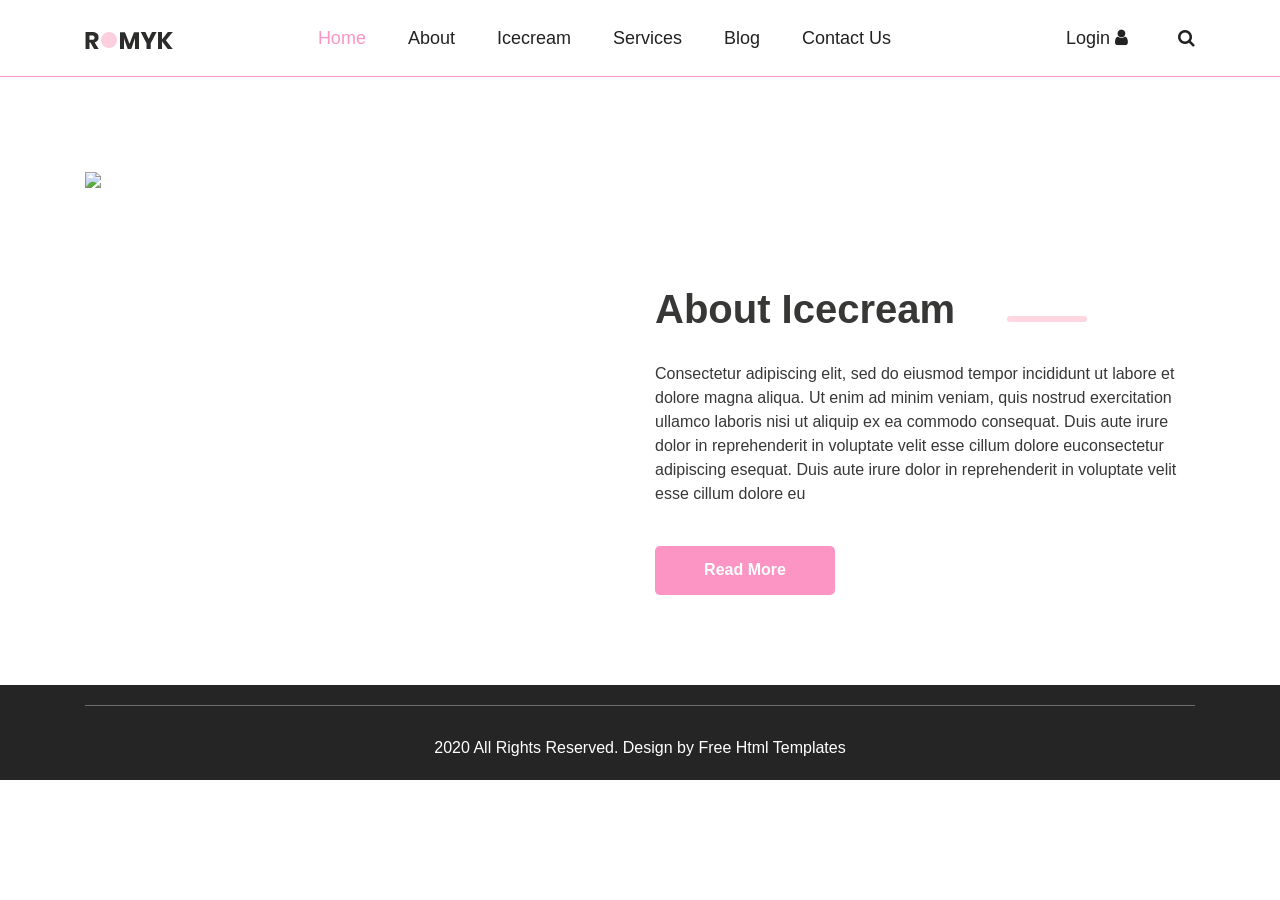
==== about.html @ 0fcc0a8a "Initial commit" ====
<!DOCTYPE html>
<html>
   <head>
      <!-- basic -->
      <meta charset="utf-8">
      <meta http-equiv="X-UA-Compatible" content="IE=edge">
      <meta name="viewport" content="width=device-width, initial-scale=1">
      <!-- mobile metas -->
      <meta name="viewport" content="width=device-width, initial-scale=1">
      <meta name="viewport" content="initial-scale=1, maximum-scale=1">
      <!-- site metas -->
      <title>About</title>
      <meta name="keywords" content="">
      <meta name="description" content="">
      <meta name="author" content="">
      <!-- bootstrap css -->
      <link rel="stylesheet" type="text/css" href="css/bootstrap.min.css">
      <!-- style css -->
      <link rel="stylesheet" type="text/css" href="css/style.css">
      <!-- Responsive-->
      <link rel="stylesheet" href="css/responsive.css">
      <!-- fevicon -->
      <link rel="icon" href="images/fevicon.png" type="image/gif" />
      <!-- font css -->
      <link href="https://fonts.googleapis.com/css?family=Roboto:400,500,700&display=swap" rel="stylesheet">
      <!-- Scrollbar Custom CSS -->
      <link rel="stylesheet" href="css/jquery.mCustomScrollbar.min.css">
      <!-- Tweaks for older IEs-->
      <link rel="stylesheet" href="https://netdna.bootstrapcdn.com/font-awesome/4.0.3/css/font-awesome.css">
   </head>
   <body>
      <div class="header_section header_bg">
         <div class="container">
            <nav class="navbar navbar-expand-lg navbar-light bg-light">
               <a class="navbar-brand"href="index.html"><img src="images/logo.png"></a>
               <button class="navbar-toggler" type="button" data-toggle="collapse" data-target="#navbarSupportedContent" aria-controls="navbarSupportedContent" aria-expanded="false" aria-label="Toggle navigation">
               <span class="navbar-toggler-icon"></span>
               </button>
               <div class="collapse navbar-collapse" id="navbarSupportedContent">
                  <ul class="navbar-nav ml-auto">
                     <li class="nav-item active">
                        <a class="nav-link" href="index.html">Home</a>
                     </li>
                     <li class="nav-item">
                        <a class="nav-link" href="about.html">About</a>
                     </li>
                     <li class="nav-item">
                        <a class="nav-link" href="icecream.html">Icecream</a>
                     </li>
                     <li class="nav-item">
                        <a class="nav-link" href="services.html">Services</a>
                     </li>
                     <li class="nav-item">
                        <a class="nav-link" href="blog.html">Blog</a>
                     </li>
                     <li class="nav-item">
                        <a class="nav-link" href="contact.html">Contact Us</a>
                     </li>
                  </ul>
                  <form class="form-inline my-2 my-lg-0">
                     <div class="login_bt"><a href="#">Login <span style="color: #222222;"><i class="fa fa-user" aria-hidden="true"></i></span></a></div>
                     <div class="fa fa-search form-control-feedback"></div>
                  </form>
               </div>
            </nav>
         </div>
      </div>
      <!-- header section end -->
      <!-- about sectuion start -->
      <div class="about_section layout_padding">
         <div class="container">
            <div class="row">
               <div class="col-md-6">
                  <div class="about_img"><img src="images/about-img.png"></div>
               </div>
               <div class="col-md-6">
                  <h1 class="about_taital">About Icecream</h1>
                  <p class="about_text">Consectetur adipiscing elit, sed do eiusmod tempor incididunt ut labore et dolore magna aliqua. Ut enim ad minim veniam, quis nostrud exercitation ullamco laboris nisi ut aliquip ex ea commodo consequat. Duis aute irure dolor in reprehenderit in voluptate velit esse cillum dolore euconsectetur adipiscing esequat. Duis aute irure dolor in reprehenderit in voluptate velit esse cillum dolore eu</p>
                  <div class="read_bt_1"><a href="#">Read More</a></div>
               </div>
            </div>
         </div>
      </div>
      <!-- about sectuion end -->
      <!-- copyright section start -->
      <div class="copyright_section margin_top90">
         <div class="container">
            <p class="copyright_text">2020 All Rights Reserved. Design by <a href="https://html.design">Free Html Templates</a></p>
         </div>
      </div>
      <!-- copyright section end -->
      <!-- Javascript files-->
      <script src="js/jquery.min.js"></script>
      <script src="js/popper.min.js"></script>
      <script src="js/bootstrap.bundle.min.js"></script>
      <script src="js/jquery-3.0.0.min.js"></script>
      <script src="js/plugin.js"></script>
      <!-- sidebar -->
      <script src="js/jquery.mCustomScrollbar.concat.min.js"></script>
      <script src="js/custom.js"></script>
      <!-- javascript --> 
   </body>
</html>
---- css/style.css ----
/*--------------------------------------------------------------------- File Name: style.css ---------------------------------------------------------------------*/


/*--------------------------------------------------------------------- import Files ---------------------------------------------------------------------*/

@import url(animate.min.css);
@import url(normalize.css);
@import url(icomoon.css);
@import url(css/font-awesome.min.css);
@import url(meanmenu.css);
@import url(owl.carousel.min.css);
@import url(swiper.min.css);
@import url(slick.css);
@import url(jquery.fancybox.min.css);
@import url(jquery-ui.css);
@import url(nice-select.css);

/*--------------------------------------------------------------------- skeleton ---------------------------------------------------------------------*/

* {
    box-sizing: border-box !important;
    transition: ease all 0.5s;
}

html {
    scroll-behavior: smooth;
}

body {
    color: #666666;
    font-size: 14px;
    font-family: 'Poppins', sans-serif;
    line-height: 1.80857;
    font-weight: normal;
    overflow-x: hidden;
}

a {
    color: #1f1f1f;
    text-decoration: none !important;
    outline: none !important;
    -webkit-transition: all .3s ease-in-out;
    -moz-transition: all .3s ease-in-out;
    -ms-transition: all .3s ease-in-out;
    -o-transition: all .3s ease-in-out;
    transition: all .3s ease-in-out;
}

h1,
h2,
h3,
h4,
h5,
h6 {
    letter-spacing: 0;
    font-weight: normal;
    position: relative;
    padding: 0 0 10px 0;
    font-weight: normal;
    line-height: normal;
    color: #111111;
    margin: 0
}

h1 {
    font-size: 24px
}

h2 {
    font-size: 22px
}

h3 {
    font-size: 18px
}

h4 {
    font-size: 16px
}

h5 {
    font-size: 14px
}

h6 {
    font-size: 13px
}

*,
*::after,
*::before {
    -webkit-box-sizing: border-box;
    -moz-box-sizing: border-box;
    box-sizing: border-box;
}

h1 a,
h2 a,
h3 a,
h4 a,
h5 a,
h6 a {
    color: #212121;
    text-decoration: none!important;
    opacity: 1
}

button:focus {
    outline: none;
}

ul,
li,
ol {
    margin: 0px;
    padding: 0px;
    list-style: none;
}

p {
    margin: 20px;
    font-weight: 300;
    font-size: 15px;
    line-height: 24px;
}

a {
    color: #222222;
    text-decoration: none;
    outline: none !important;
}

a,
.btn {
    text-decoration: none !important;
    outline: none !important;
    -webkit-transition: all .3s ease-in-out;
    -moz-transition: all .3s ease-in-out;
    -ms-transition: all .3s ease-in-out;
    -o-transition: all .3s ease-in-out;
    transition: all .3s ease-in-out;
}

img {
    max-width: 100%;
    height: auto;
}

 :focus {
    outline: 0;
}

.paddind_bottom_0 {
    padding-bottom: 0 !important;
}

.btn-custom {
    margin-top: 20px;
    background-color: transparent !important;
    border: 2px solid #ddd;
    padding: 12px 40px;
    font-size: 16px;
}

.lead {
    font-size: 18px;
    line-height: 30px;
    color: #767676;
    margin: 0;
    padding: 0;
}

.form-control:focus {
    border-color: #ffffff !important;
    box-shadow: 0 0 0 .2rem rgba(255, 255, 255, .25);
}

.navbar-form input {
    border: none !important;
}

.badge {
    font-weight: 500;
}

blockquote {
    margin: 20px 0 20px;
    padding: 30px;
}

button {
    border: 0;
    margin: 0;
    padding: 0;
    cursor: pointer;
}

.full {
    float: left;
    width: 100%;
}

.layout_padding {
    padding-top: 100px;
    padding-bottom: 0px;
}

.padding_0 {
    padding: 0px;
}


/* header section start */

.header_section {
    width: 100%;
    float: left;
    background-image: url(../images/banner-bg.png);
    height: auto;
    background-size: 100%;
    background-repeat: no-repeat;
}

.header_bg {
    background: #ffffff;
    border-bottom: 1px solid #fc95c4;
}

.bg-light {
    background-color: transparent !important;
}

.ml-auto,
.mx-auto {
    margin: 0 auto;
}

.navbar-expand-lg .navbar-nav .nav-link {
    padding: 3px 15px;
    font-size: 18px;
    color: #222222;
    margin: 0px 6px;
}

.navbar-light .navbar-nav .active>.nav-link,
.navbar-light .navbar-nav .nav-link.active,
.navbar-light .navbar-nav .nav-link.show,
.navbar-light .navbar-nav .show>.nav-link {
    color: #fc95c4;
}

.navbar-light .navbar-nav .nav-link:focus,
.navbar-light .navbar-nav .nav-link:hover {
    color: #fc95c4;
}

.navbar-brand {
    margin: 0px;
    float: right;
}

.navbar {
    padding: 15px 0px;
}

.login_bt {}

.login_bt a {
    font-size: 18px;
    color: #222222;
    padding: 0px 50px 0px 30px;
}

.login_bt a:hover {
    color: #fc95c4;
}

.fa.fa-search.form-control-feedback {
    font-size: 18px;
    color: #222222;
}

.fa.fa-search.form-control-feedback:hover {
    font-size: 18px;
    color: #fc95c4;
}


/* header section end */


/* banner section start */

.banner_section {
    width: 100%;
    float: left;
    padding: 90px 0px 145px 0px;
}

.banner_taital {
    width: 30%;
    font-size: 60px;
    color: #222222;
    font-weight: bold;
}

.banner_text {
    width: 70%;
    font-size: 16px;
    color: #222222;
    margin: 0px;
}

.started_text {
    width: 170px;
    float: left;
    padding-top: 20px;
}

.started_text a {
    width: 100%;
    float: left;
    padding: 8px 10px;
    color: #ffffff;
    background-color: #fc95c4;
    text-align: center;
    font-size: 18px;
    border-radius: 5px;
}

.started_text a:hover {
    color: #252525;
    background-color: #faf8f9;
}

.form-group {
    margin-bottom: 0px;
}

.carousel-indicators li {
    width: 40px;
    height: 40px;
    color: #252525;
    /* width: auto; */
    /* height: auto; */
    border: none;
    text-indent: 0;
    padding-top: 25px;
    justify-content: center;
    align-items: center;
    font-weight: bold;
}

.carousel-indicators .active {
    color: #fc95c4;
}

.carousel-indicators {
    bottom: -40px;
    justify-content: left;
    margin-right: initial;
    margin-left: 0px;
}


/* banner section end */


/* about section start */

.about_section {
    width: 100%;
    float: left;
    padding: 90px 0px 0px 0px;
}

.about_taital {
    width: 80%;
    float: left;
    font-size: 40px;
    color: #373736;
    font-weight: bold;
    padding-top: 120px;
}

.about_taital::after {
    position: absolute;
    content: '';
    width: 80px;
    height: 6px;
    background-color: #ffd6e1;
    bottom: 20px;
    right: 0px;
    border-radius: 4px;
}

.about_text {
    width: 100%;
    float: left;
    font-size: 16px;
    color: #373736;
    margin-left: 0px;
}

.about_img {
    width: 100%;
    float: left;
}

.read_bt_1 {
    width: 180px;
    float: left;
    margin-top: 20px;
}

.read_bt_1 a {
    width: 100%;
    float: left;
    font-size: 16px;
    text-align: center;
    background-color: #fc95c4;
    color: #ffffff;
    padding: 10px 0px;
    border-radius: 5px;
    font-weight: bold;
}

.read_bt_1 a:hover {
    background-color: #1e1e1e;
    color: #faf8f9;
}


/* about section end */


/* cream section start */

.cream_section {
    width: 100%;
    float: left;
    padding: 90px 0px 0px 0px;
    position: relative;
}

.cream_section::after {
    position: absolute;
    content: '';
    width: 120px;
    height: 140px;
    background-image: url(../images/img-6.png);
    background-size: 100%;
    background-repeat: no-repeat;
    bottom: 80px;
}

.cream_section::before {
    position: absolute;
    content: '';
    width: 120px;
    height: 140px;
    background-image: url(../images/img-6.png);
    background-size: 100%;
    background-repeat: no-repeat;
    top: 180px;
    right: 0px;
}

.cream_taital {
    width: 67%;
    float: left;
    font-size: 40px;
    color: #373736;
    font-weight: bold;
}

.cream_taital::after {
    position: absolute;
    content: '';
    width: 80px;
    height: 6px;
    background-color: #ffd6e1;
    bottom: 20px;
    right: 160px;
    border-radius: 4px;
}

.cream_text {
    width: 100%;
    float: left;
    font-size: 16px;
    color: #373736;
    margin: 0px;
}

.cream_section_2 {
    width: 100%;
    float: left;
    padding-top: 30px;
}

.cream_box {
    width: 100%;
    float: left;
    background-image: linear-gradient( 0deg, #ffffff 37%, #f2f2f0 37%);
    height: auto;
    padding: 20px;
    box-shadow: 0px 0px 20px 10px #ededec;
}

.cream_box:hover {
    background-image: linear-gradient( 0deg, #ffffff 37%, #faf0c7 37%);
}

.cream_img {
    width: 100%;
    text-align: center;
    padding-bottom: 20px;
    min-height: 210px;
}

.price_text {
    width: 80px;
    margin: 0 auto;
    text-align: center;
    font-size: 24px;
    color: #373736;
    font-weight: bold;
    background: #fff;
    padding: 18px 15px;
    border-radius: 100px;
    font-style: italic;
}

.strawberry_text {
    width: 100%;
    font-size: 22px;
    color: #373736;
    text-align: center;
    font-weight: bold;
}

.cart_bt {
    width: 150px;
    margin: 0 auto;
    text-align: center;
    padding-top: 10px;
}

.cart_bt a {
    width: 100%;
    float: left;
    font-size: 16px;
    text-align: center;
    border: 1px solid #fc95c4;
    color: #fc95c4;
    padding: 8px 0px;
    border-radius: 40px;
}

.cart_bt a:hover {
    border: 1px solid #373736;
    color: #373736;
}

.seemore_bt {
    width: 180px;
    margin: 0 auto;
    text-align: center;
    padding-top: 50px;
    display: flex;
}

.seemore_bt a {
    width: 100%;
    float: left;
    font-size: 16px;
    text-align: center;
    background-color: #fc95c4;
    color: #fefefd;
    padding: 10px 0px;
    border-radius: 5px;
    font-weight: bold;
}

.seemore_bt a:hover {
    background-color: #1e1e1e;
    color: #faf8f9;
}


/* cream section end */


/* services section start */

.services_section {
    width: 100%;
    float: left;
    padding: 90px 0px 0px 0px;
    position: relative;
}

.services_taital {
    width: 66%;
    float: left;
    font-size: 40px;
    color: #373736;
    font-weight: bold;
}

.services_taital::after {
    position: absolute;
    content: '';
    width: 80px;
    height: 6px;
    background-color: #ffd6e1;
    bottom: 25px;
    right: 160px;
    border-radius: 4px;
}

.services_text {
    width: 100%;
    float: left;
    font-size: 16px;
    color: #373736;
    margin: 0px;
}

.services_section_2 {
    width: 100%;
    float: left;
    padding-top: 30px;
}

.services_box {
    width: 100%;
    float: left;
    border: 1px solid #fc9cc8;
    padding: 20px 30px;
    height: auto;
}

.tasty_text {
    width: 100%;
    float: left;
    font-size: 20px;
    color: #373736;
}

.icon_img {
    padding-right: 15px;
}

.lorem_text {
    width: 100%;
    float: left;
    font-size: 16px;
    color: #373736;
    margin: 0px;
}


/* services section end */


/* testimonial section start */

.testimonial_section {
    width: 100%;
    float: left;
    padding: 90px 0px 100px 0px;
    position: relative;
}

.testimonial_taital {
    width: 100%;
    float: left;
    font-size: 40px;
    color: #373736;
    font-weight: bold;
    text-align: center;
}

.testimonial_section_2 {
    width: 100%;
    float: left;
    padding-top: 30px;
    padding-bottom: 75px;
    position: relative;
}

.testimonial_section::after {
    position: absolute;
    content: '';
    width: 120px;
    height: 102px;
    background-image: url(../images/quick-icon.png);
    background-size: 100%;
    left: 40px;
    top: 290px;
}

.testimonial_section::before {
    position: absolute;
    content: '';
    width: 120px;
    height: 102px;
    background-image: url(../images/quick-icon.png);
    background-size: 100%;
    right: 40px;
    top: 290px;
}

.testimonial_box {
    width: 82%;
    margin: 0 auto;
    background-color: #ffffff;
    box-shadow: 0px 0px 20px 10px #ededec;
    padding: 50px 40px 0px 40px;
    height: 300px;
}

.testimonial_text {
    width: 100%;
    font-size: 16px;
    color: #343434;
    margin: 0px;
    text-align: center;
}

.client_name {
    width: 100%;
    font-size: 20px;
    text-align: center;
    color: #343434;
    font-weight: bold;
    padding-top: 40px;
}

.client_img {
    width: 100%;
    text-align: center;
    margin-top: 10px;
}

#main_slider a.carousel-control-next {
    position: absolute;
    right: -63px;
    top: 25%;
}

#main_slider a.carousel-control-prev {
    position: absolute;
    left: -63px;
    top: 25%;
}

#main_slider .carousel-control-prev,
#main_slider .carousel-control-next {
    width: 50px;
    height: 50px;
    background-color: #fc95c4;
    opacity: 1;
    font-size: 30px;
    color: #ffffff;
}

#main_slider .carousel-control-prev:hover,
#main_slider .carousel-control-next:hover,
#main_sl695ider .carousel-control-prev:focus,
#main_slider .carousel-control-next:focus {
    background-color: #1e1e1e;
    color: #fff;
}


/* testimonial section end */


/* contact section start */

.contact_section {
    width: 100%;
    float: left;
    background-color: #262526;
    height: auto;
    padding: 90px 0px;
}

.contact_main {
    width: 100%;
    float: left;
}

.contact_taital {
    width: 65%;
    float: left;
    font-size: 40px;
    font-weight: bold;
    color: #ffffff;
    border-bottom: 1px solid #ffffff;
}

.form-group {
    margin-bottom: 30px;
}

.email-bt {
    color: #fefefd;
    width: 100%;
    height: 55px;
    font-size: 16px;
    padding: 20px 20px 0px 0px;
    background-color: transparent !important;
    border-bottom: 1px solid #6d6d6d !important;
    border: 0px;
    text-transform: uppercase;
}

input.email-bt::placeholder {
    color: #fefefd;
}

.massage-bt {
    color: #fefefd;
    width: 100%;
    height: 55px;
    font-size: 16px;
    padding: 20px 20px 0px 0px;
    background-color: transparent !important;
    border-bottom: 1px solid #6d6d6d !important;
    border: 0px;
    text-transform: uppercase;
}

textarea#comment::placeholder {
    color: #fefefd;
}

.main_bt {
    width: 150px;
    float: left;
    padding-top: 10px;
}

.main_bt a {
    width: 100%;
    float: left;
    color: #fefefd;
    font-size: 16px;
    padding: 10px 0px;
    background-color: #fc95c4;
    text-transform: uppercase;
    font-weight: bold;
    text-align: center;
}

.main_bt a:hover {
    color: #252525;
    background-color: #ffffff;
}

.location_text {
    width: 100%;
    float: left;
}

.location_text ul {
    margin: 0px;
    padding: 0px;
    float: right;
}

.location_text li {
    float: left;
    font-size: 16px;
    color: #ffffff;
    padding: 0px 7px 0px 16px;
}

.location_text li a {
    color: #ffffff;
}

.location_text li a:hover {
    color: #ffffff;
}

.padding_left_10 {
    font-size: 30px;
    color: #ffffff;
    padding-right: 10px;
    position: relative;
    top: 4px;
}

.padding_left_10:hover {
    color: #fc95c4;
}

.padding_left_10.active {
    color: #fc95c4;
}

.footer_social_icon {
    width: 100%;
    float: right;
    padding-top: 20px;
    text-align: right;
}

.footer_social_icon ul {
    margin: 0px;
    padding: 0px;
    display: inline-block;
}

.footer_social_icon li {
    float: left;
}

.footer_social_icon li a {
    float: left;
    padding: 5px 10px;
    background-color: #fff;
    color: #252525;
    border-radius: 100%;
    font-size: 19px;
    margin-left: 15px;
    width: 44px;
    text-align: center;
    margin-top: 10px;
}

.footer_social_icon li a:hover {
    background-color: #fc95c4;
    color: #ffffff;
}

.mail_main {
    width: 70%;
    float: right;
}

.newsletter_text {
    width: 100%;
    float: left;
    font-size: 20px;
    color: #ffffff;
    font-weight: 500;
    margin-top: 130px;
}

.form-group {
    margin-bottom: 1rem;
    display: flex;
    width: 100%;
    float: left;
}

.update_mail {
    color: #444444;
    width: 100%;
    height: 55px;
    font-size: 16px;
    padding: 13px 10px 0px 10px;
    background-color: #ffffff;
    margin: 0 auto;
    justify-content: center;
    align-items: center;
    display: block;
    margin-top: 10px;
    border: 0px;
    text-transform: uppercase;
}

textarea#comment.update_mail::placeholder {
    color: #444444;
}

.subscribe_bt {
    width: 170px;
    float: left;
    padding-top: 10px;
}

.subscribe_bt a {
    width: 100%;
    float: left;
    color: #ffffff;
    font-size: 16px;
    padding: 13px 0px 14px 0px;
    background-color: #fc95c4;
    text-align: center;
    text-transform: uppercase;
}

.subscribe_bt a:hover {
    color: #363636;
    background-color: #ffffff;
}


/* contact section end */


/* copyright section start */

.copyright_section {
    width: 100%;
    float: left;
    background-color: #262526;
    height: auto;
}

.copyright_text {
    width: 100%;
    float: left;
    font-size: 16px;
    color: #ffffff;
    text-align: center;
    margin-left: 0px;
    border-top: 1px solid #6d6d6d;
    padding-top: 30px;
}

.copyright_text a {
    color: #ffffff;
}

.copyright_text a:hover {
    color: #fc95c4;
}


/* copyright section end */

.margin_top90 {
    margin-top: 90px;
}
---- css/responsive.css ----
/*--------------------------------------------------------------------- File Name: responsive.css ---------------------------------------------------------------------*/


/*------------------------------------------------------------------- 991px x 768px ---------------------------------------------------------------------*/

@media only screen and (min-width: 768px) and (max-width: 991px) {
    .header-search {
        padding: 15px 0px;
    }
}


/*------------------------------------------------------------------- 767px x 599px ---------------------------------------------------------------------*/

@media only screen and (min-width: 599px) and (max-width: 767px) {
    .logo {
        text-align: center;
    }
    .cart-content-right {
        padding-bottom: 5px;
    }
    .mg {
        margin: 0px 0px;
    }
    .menu-area-main {
        height: 256px;
        overflow-y: auto;
    }
    .megamenu>.row [class*="col-"] {
        padding: 0px;
    }
    .menu-area-main .megamenu .men-cat {
        padding: 0px 15px;
    }
    .menu-area-main .megamenu .women-cat {
        padding: 0px 15px;
    }
    .menu-area-main .megamenu .el-cat {
        padding: 0px 15px;
    }
    .mean-container .mean-nav ul li a.mean-expand {
        height: 19px;
    }
    .category-box.women-box {
        display: none;
    }
    .cart-box {
        display: inline-block;
        margin: 0px 30px;
    }
    .wish-box {
        float: none;
        margin: 0px 30px;
        display: inline-block;
    }
    .menu-add {
        display: none;
    }
    .category-box {
        display: none;
    }
    .mean-container .mean-nav ul li ol {
        padding: 0px;
    }
    .mean-container .mean-nav ul li a {
        padding: 10px 20px;
        width: 94.8%;
    }
    .mean-container .mean-nav ul li li a {
        width: 92%;
        padding: 1em 4%;
    }
    .mean-container .mean-nav ul li li li a {
        width: 100%;
    }
    .header-search {
        padding: 15px 0px;
    }
    #collapseFilter.d-md-block {
        padding: 30px 0px;
    }
}


/*------------------------------------------------------------------- 599px x 280px ---------------------------------------------------------------------*/

@media only screen and (min-width: 280px) and (max-width: 599px) {
    .cart-content-right {
        padding-bottom: 5px;
    }
    .megamenu>.row [class*="col-"] {
        padding: 0px;
    }
    .menu-area-main .megamenu .men-cat {
        padding: 0px 15px;
    }
    .menu-area-main .megamenu .women-cat {
        padding: 0px 15px;
    }
    .menu-area-main .megamenu .el-cat {
        padding: 0px 15px;
    }
    .mean-container .mean-nav ul li a {
        padding: 1em 4%;
        width: 92%;
    }
    .mean-container .mean-nav ul li li a {
        width: 90%;
        padding: 1em 5%;
    }
    .mean-container .sub-full.megamenu-categories ol li a {
        padding: 5px 0px;
        text-transform: capitalize;
        width: 100%;
    }
    .megamenu .sub-full.megamenu-categories .women-box .banner-up-text a {
        width: auto;
        border: none;
        float: none;
    }
    .menu-area-main {
        height: 45px;
        overflow-y: auto;
    }
    .mean-container .mean-nav ul li a.mean-expand {
        top: 0;
    }
}

@media (min-width: 992px) and (max-width: 1199px) {
    #main_slider a.carousel-control-prev {
        top: 32%;
        left: -65px;
    }
    #main_slider a.carousel-control-next {
        top: 32%;
        right: -65px;
    }
    .mail_main {
        width: 95%;
        float: right;
    }
    .banner_section {
        padding: 90px 0px 45px 0px;
    }
    .about_taital {
        width: 95%;
    }
    .cream_taital {
        width: 80%;
    }
    .cream_box {
        position: relative;
        z-index: 1;
    }
    .services_taital {
        width: 80%;
    }
    .services_box {
        padding: 20px 20px;
    }
    .lorem_text {
        font-size: 13px;
    }
    .testimonial_section::before {
        width: 60px;
        height: 51px;
        right: 30px;
        top: 300px;
    }
    .testimonial_section::after {
        width: 60px;
        height: 51px;
        left: 30px;
        top: 300px;
    }
    .testimonial_box {
        height: 330px;
    }
    .location_text li {
        font-size: 14px;
        padding: 0px 2px 0px 6px;
    }
    .contact_taital {
        width: 80%;
    }
}

@media (min-width: 768px) and (max-width: 991px) {
    #main_slider a.carousel-control-prev {
        top: 30%;
        left: -63px;
    }
    #main_slider a.carousel-control-next {
        top: 30%;
        right: -63px;
    }
    .header_section {
        background-size: cover;
    }
    .navbar-expand-lg {
        padding: 15px 0px;
    }
    .navbar-brand {
        width: 60%;
        padding: 0px;
    }
    .navbar {
        padding: 10px 0px;
    }
    .navbar-toggler {
        background-color: #fff;
        border: 1px solid #fff;
    }
    .navbar-light .navbar-nav .nav-link {
        padding: 5px 5px 0px 5px;
        margin: 0px 0px 0px 0px;
        width: 45%;
        margin: 0 auto;
        text-align: center;
    }
    .login_bt {
        display: none;
    }
    .fa.fa-search.form-control-feedback {
        text-align: center;
        width: 100%;
    }
    .banner_section {
        padding: 90px 0px 45px 0px;
    }
    .banner_taital {
        width: 100%;
        font-size: 60px;
    }
    .banner_text {
        width: 100%;
        font-size: 16px;
    }
    .about_taital {
        width: 100%;
        font-size: 30px;
        padding-top: 0px;
    }
    .about_text {
        font-size: 14px;
    }
    .cream_taital {
        width: 90%;
        font-size: 30px;
    }
    .cream_box {
        background-image: linear-gradient( 0deg, #ffffff 41%, #f2f2f0 41%);
    }
    .services_taital {
        width: 90%;
        font-size: 30px;
    }
    .services_box {
        padding: 20px 10px;
    }
    .tasty_text {
        font-size: 16px;
    }
    .icon_img {
        padding-right: 10px;
    }
    .lorem_text {
        font-size: 13px;
    }
    .testimonial_section::before {
        width: 40px;
        height: 34px;
        right: 30px;
        top: 300px;
    }
    .testimonial_section::after {
        width: 40px;
        height: 34px;
        left: 30px;
        top: 300px;
    }
    .testimonial_box {
        height: 350px;
    }
    .contact_taital {
        width: 82%;
        font-size: 30px;
    }
    .mail_main {
        width: 95%;
    }
}

@media (min-width: 576px) and (max-width: 767px) {
    #main_slider a.carousel-control-prev {
        top: 23%;
        left: -43px;
    }
    #main_slider a.carousel-control-next {
        top: 23%;
        right: -43px;
    }
    .header_section {
        background-size: cover;
    }
    .navbar-expand-lg {
        padding: 15px 0px;
    }
    .navbar-brand {
        width: 60%;
        padding: 0px;
    }
    .navbar {
        padding: 10px 0px;
    }
    .navbar-toggler {
        background-color: #fff;
        border: 1px solid #fff;
    }
    .navbar-light .navbar-nav .nav-link {
        padding: 5px 5px 0px 5px;
        margin: 0px 0px 0px 0px;
        width: 45%;
        margin: 0 auto;
        text-align: center;
    }
    .login_bt {
        display: none;
    }
    .fa.fa-search.form-control-feedback {
        text-align: center;
        width: 100%;
    }
    .banner_section {
        padding: 90px 0px 45px 0px;
    }
    .banner_taital {
        width: 100%;
        font-size: 40px;
    }
    .banner_text {
        width: 100%;
        font-size: 14px;
    }
    .banner_img {
        margin-top: 30px;
    }
    .about_section .row {
        display: flex;
        flex-direction: column-reverse;
    }
    .about_taital {
        width: 70%;
        font-size: 30px;
        padding-top: 0px;
    }
    .about_taital::after {
        right: 0px;
    }
    .about_img {
        margin-top: 30px;
    }
    .cream_section::before {
        display: none;
    }
    .cream_section::after {
        display: none;
    }
    .cream_taital::after {
        right: 0px;
    }
    .cream_taital {
        width: 90%;
        font-size: 30px;
    }
    .cream_box {
        margin-top: 30px;
    }
    .services_taital::after {
        right: 0px;
    }
    .services_taital {
        width: 90%;
        font-size: 30px;
    }
    .services_box {
        padding: 20px 10px;
        margin-top: 20px;
    }
    .testimonial_section::after {
        display: none;
    }
    .testimonial_section::before {
        display: none;
    }
    .testimonial_box {
        width: 100%;
        padding: 50px 20px 0px 20px;
        height: 350px;
    }
    .testimonial_text {
        font-size: 15px;
    }
    .contact_taital {
        width: 46%;
    }
    .newsletter_text {
        margin-top: 20px;
    }
    .location_text ul {
        float: left;
    }
    .location_text li {
        float: none;
        padding: 0px;
    }
    .mail_main {
        width: 100%;
        float: left;
    }
}

@media (max-width: 575px) {
    #main_slider a.carousel-control-prev {
        top: 103%;
        left: 0px;
    }
    #main_slider a.carousel-control-next {
        top: 103%;
        right: 0px;
    }
    .header_section {
        background-size: cover;
        background: #fff;
    }
    .navbar-expand-lg {
        padding: 15px 0px;
    }
    .navbar-brand {
        width: 60%;
        padding: 0px;
    }
    .navbar {
        padding: 10px 0px;
    }
    .navbar-toggler {
        background-color: #fff;
        border: 1px solid #fff;
    }
    .navbar-light .navbar-nav .nav-link {
        padding: 5px 5px 0px 5px;
        margin: 0px 0px 0px 0px;
        width: 45%;
        margin: 0 auto;
        text-align: center;
    }
    .login_bt {
        display: none;
    }
    .fa.fa-search.form-control-feedback {
        text-align: center;
        width: 100%;
    }
    .banner_section {
        padding: 90px 0px 45px 0px;
    }
    .banner_taital {
        width: 70%;
        font-size: 40px;
    }
    .banner_text {
        width: 100%;
    }
    .banner_img {
        margin-top: 30px;
    }
    .about_section .row {
        display: flex;
        flex-direction: column-reverse;
    }
    .about_taital {
        width: 100%;
        font-size: 30px;
        padding-top: 0px;
    }
    .about_taital::after {
        display: none;
    }
    .about_img {
        margin-top: 30px;
    }
    .cream_section::before {
        display: none;
    }
    .cream_section::after {
        display: none;
    }
    .cream_taital::after {
        display: none;
    }
    .cream_taital {
        width: 100%;
        font-size: 30px;
    }
    .cream_box {
        margin-top: 30px;
    }
    .services_taital::after {
        display: none;
    }
    .services_taital {
        width: 100%;
        font-size: 30px;
    }
    .services_box {
        padding: 20px 10px;
        margin-top: 20px;
    }
    .testimonial_section::after {
        display: none;
    }
    .testimonial_section::before {
        display: none;
    }
    .testimonial_box {
        width: 100%;
        padding: 50px 20px 0px 20px;
        height: auto;
    }
    .testimonial_text {
        font-size: 15px;
    }
    .contact_taital {
        width: 78%;
    }
    .newsletter_text {
        margin-top: 20px;
    }
    .location_text ul {
        float: left;
    }
    .location_text li {
        float: none;
        padding: 0px;
    }
    .mail_main {
        width: 100%;
        float: left;
    }
}
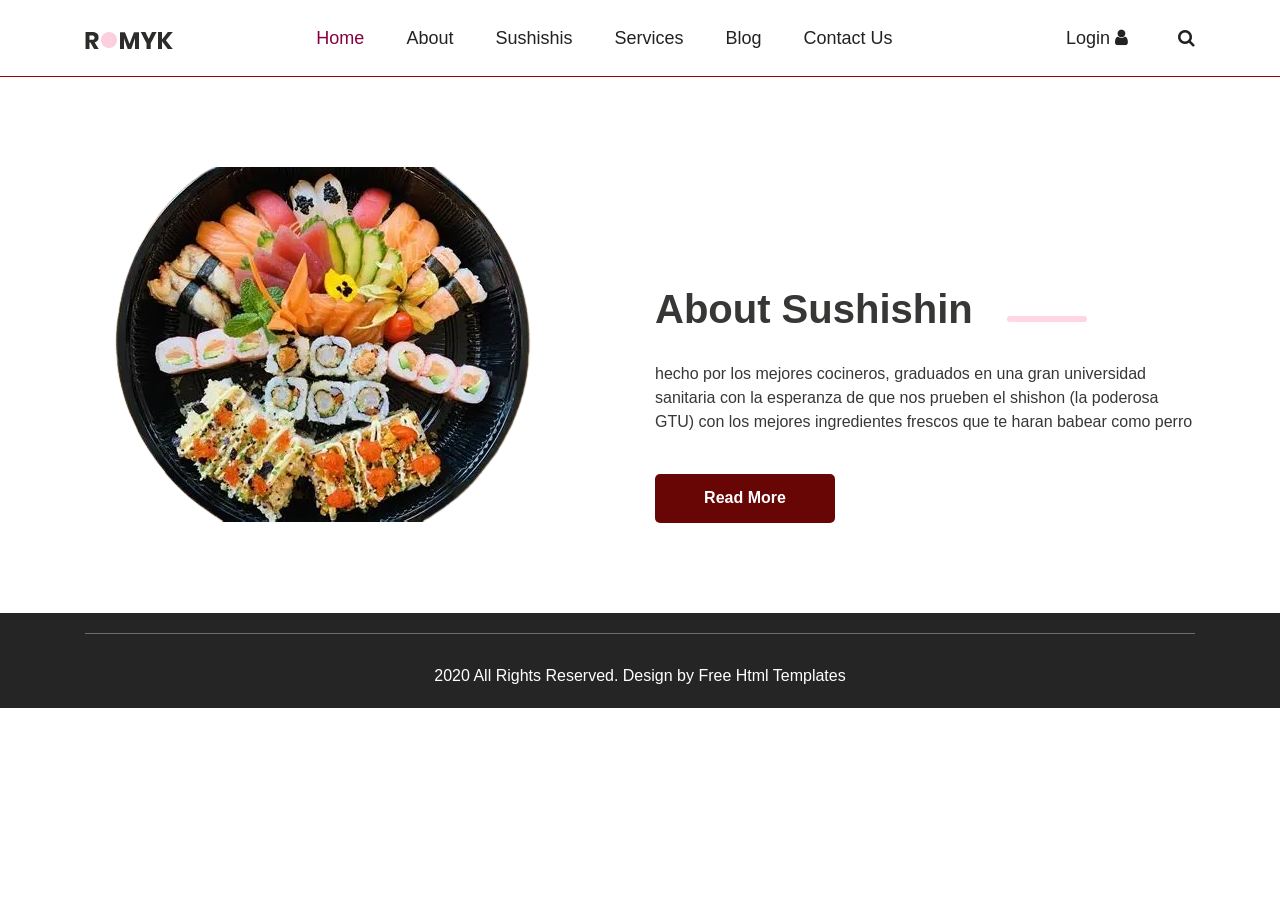
==== commit efb38956: "version 1 cambio de colores" ====
--- a/about.html
+++ b/about.html
@@ -45,7 +45,7 @@
                         <a class="nav-link" href="about.html">About</a>
                      </li>
                      <li class="nav-item">
-                        <a class="nav-link" href="icecream.html">Icecream</a>
+                        <a class="nav-link" href="icecream.html">Sushishis</a>
                      </li>
                      <li class="nav-item">
                         <a class="nav-link" href="services.html">Services</a>
@@ -71,11 +71,11 @@
          <div class="container">
             <div class="row">
                <div class="col-md-6">
-                  <div class="about_img"><img src="images/about-img.png"></div>
+                  <div class="about_img"><img src="images/aboutSushis.png"></div>
                </div>
                <div class="col-md-6">
-                  <h1 class="about_taital">About Icecream</h1>
-                  <p class="about_text">Consectetur adipiscing elit, sed do eiusmod tempor incididunt ut labore et dolore magna aliqua. Ut enim ad minim veniam, quis nostrud exercitation ullamco laboris nisi ut aliquip ex ea commodo consequat. Duis aute irure dolor in reprehenderit in voluptate velit esse cillum dolore euconsectetur adipiscing esequat. Duis aute irure dolor in reprehenderit in voluptate velit esse cillum dolore eu</p>
+                  <h1 class="about_taital">About Sushishin</h1>
+                  <p class="about_text">hecho por los mejores cocineros, graduados en una gran universidad sanitaria con la esperanza de que nos prueben el shishon (la poderosa GTU) con los mejores ingredientes frescos que te haran babear como perro</p>
                   <div class="read_bt_1"><a href="#">Read More</a></div>
                </div>
             </div>
--- a/css/style.css
+++ b/css/style.css
@@ -223,7 +223,7 @@
 
 .header_bg {
     background: #ffffff;
-    border-bottom: 1px solid #fc95c4;
+    border-bottom: 1px solid #900606;
 }
 
 .bg-light {
@@ -246,12 +246,12 @@
 .navbar-light .navbar-nav .nav-link.active,
 .navbar-light .navbar-nav .nav-link.show,
 .navbar-light .navbar-nav .show>.nav-link {
-    color: #fc95c4;
+    color: #86003c;
 }
 
 .navbar-light .navbar-nav .nav-link:focus,
 .navbar-light .navbar-nav .nav-link:hover {
-    color: #fc95c4;
+    color: #7a082b;
 }
 
 .navbar-brand {
@@ -272,7 +272,7 @@
 }
 
 .login_bt a:hover {
-    color: #fc95c4;
+    color: #630723;
 }
 
 .fa.fa-search.form-control-feedback {
@@ -282,7 +282,7 @@
 
 .fa.fa-search.form-control-feedback:hover {
     font-size: 18px;
-    color: #fc95c4;
+    color: #450120;
 }
 
 
@@ -322,7 +322,7 @@
     float: left;
     padding: 8px 10px;
     color: #ffffff;
-    background-color: #fc95c4;
+    background-color: #6b0000;
     text-align: center;
     font-size: 18px;
     border-radius: 5px;
@@ -352,7 +352,7 @@
 }
 
 .carousel-indicators .active {
-    color: #fc95c4;
+    color: #5e0303;
 }
 
 .carousel-indicators {
@@ -418,7 +418,7 @@
     float: left;
     font-size: 16px;
     text-align: center;
-    background-color: #fc95c4;
+    background-color: #680505;
     color: #ffffff;
     padding: 10px 0px;
     border-radius: 5px;
@@ -479,7 +479,7 @@
     content: '';
     width: 80px;
     height: 6px;
-    background-color: #ffd6e1;
+    background-color: #5f030b;
     bottom: 20px;
     right: 160px;
     border-radius: 4px;
@@ -552,8 +552,8 @@
     float: left;
     font-size: 16px;
     text-align: center;
-    border: 1px solid #fc95c4;
-    color: #fc95c4;
+    border: 1px solid #4d0204;
+    color: #4e040e;
     padding: 8px 0px;
     border-radius: 40px;
 }
@@ -576,7 +576,7 @@
     float: left;
     font-size: 16px;
     text-align: center;
-    background-color: #fc95c4;
+    background-color: #67111c;
     color: #fefefd;
     padding: 10px 0px;
     border-radius: 5px;
@@ -614,7 +614,7 @@
     content: '';
     width: 80px;
     height: 6px;
-    background-color: #ffd6e1;
+    background-color: #3f0313;
     bottom: 25px;
     right: 160px;
     border-radius: 4px;
@@ -637,7 +637,7 @@
 .services_box {
     width: 100%;
     float: left;
-    border: 1px solid #fc9cc8;
+    border: 1px solid #6b0e11;
     padding: 20px 30px;
     height: auto;
 }
@@ -761,7 +761,7 @@
 #main_slider .carousel-control-next {
     width: 50px;
     height: 50px;
-    background-color: #fc95c4;
+    background-color: #620f0f;
     opacity: 1;
     font-size: 30px;
     color: #ffffff;
@@ -851,7 +851,7 @@
     color: #fefefd;
     font-size: 16px;
     padding: 10px 0px;
-    background-color: #fc95c4;
+    background-color: #630c0c;
     text-transform: uppercase;
     font-weight: bold;
     text-align: center;
@@ -897,11 +897,11 @@
 }
 
 .padding_left_10:hover {
-    color: #fc95c4;
+    color: #5c0b0b;
 }
 
 .padding_left_10.active {
-    color: #fc95c4;
+    color: #6a0909;
 }
 
 .footer_social_icon {
@@ -935,7 +935,7 @@
 }
 
 .footer_social_icon li a:hover {
-    background-color: #fc95c4;
+    background-color: #5f0f0f;
     color: #ffffff;
 }
 
@@ -992,7 +992,7 @@
     color: #ffffff;
     font-size: 16px;
     padding: 13px 0px 14px 0px;
-    background-color: #fc95c4;
+    background-color: #680d0d;
     text-align: center;
     text-transform: uppercase;
 }
@@ -1031,7 +1031,7 @@
 }
 
 .copyright_text a:hover {
-    color: #fc95c4;
+    color: #6a1111;
 }
 
 
